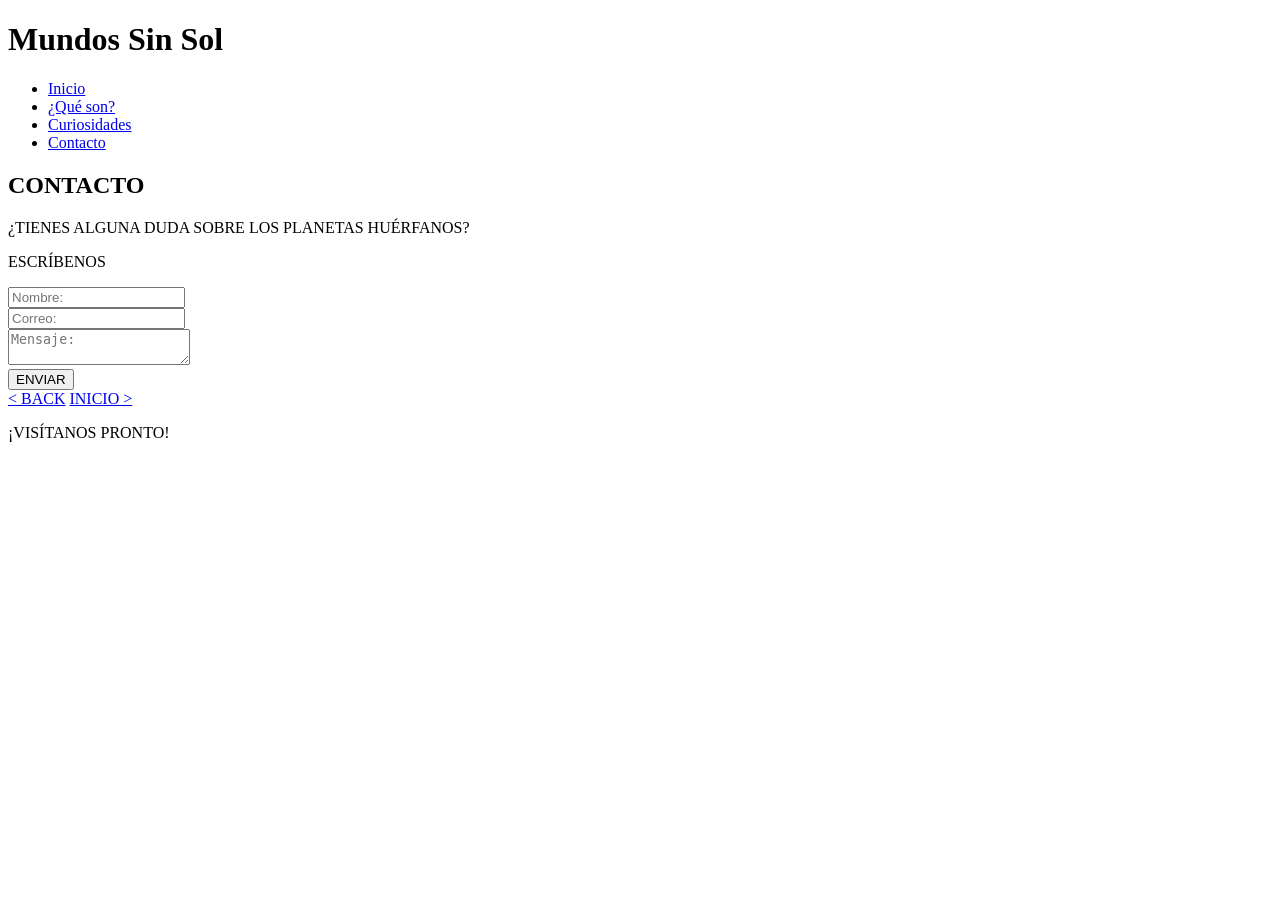
==== contacto.html @ fe6660a9 "Add files via upload" ====
<!DOCTYPE html>
<html lang="es">
<head>
    <meta charset="UTF-8">
    <meta name="viewport" content="width=device-width, initial-scale=1.0">
    <title>Mundos Sin Sol - Contacto</title>
    <link rel="stylesheet" href="styles/estilos.css">
</head>
<body>

    <header>
        <div class="logo-titulo">
            <h1>Mundos Sin Sol</h1>
        </div>
        <nav>
            <ul>
                <li><a href="index.html">Inicio</a></li>
                <li><a href="contenido.html">¿Qué son?</a></li>
                <li><a href="informacion.html">Curiosidades</a></li>
                <li><a href="contacto.html" class="activo">Contacto</a></li>
            </ul>
        </nav>
    </header>

    <main>
        <div class="contacto-container">
            <div class="seccion-titulo">
                <h2>CONTACTO</h2>
                <p class="subtitulo">¿TIENES ALGUNA DUDA SOBRE LOS PLANETAS HUÉRFANOS?</p>
                <p>ESCRÍBENOS</p>
            </div>

            <form action="#" method="get" onsubmit="event.preventDefault(); alert('¡Mensaje enviado correctamente!');">
                <div class="form-grupo">
                    <input type="text" class="input-gradiente" placeholder="Nombre:" required>
                </div>

                <div class="form-grupo">
                    <input type="email" class="input-gradiente" placeholder="Correo:" required>
                </div>

                <div class="form-grupo">
                    <textarea class="input-gradiente" placeholder="Mensaje:" required></textarea>
                </div>

                <button type="submit" class="btn-submit btn-enviar-verde">ENVIAR</button>
            </form>
        </div>

        <div class="nav-botones">
            <a href="informacion.html" class="btn-nav">&lt; BACK</a>
            <a href="index.html" class="btn-nav">INICIO &gt;</a>
        </div>
    </main>

    <footer>
        <p>¡VISÍTANOS PRONTO!</p>
    </footer>

</body>
</html>
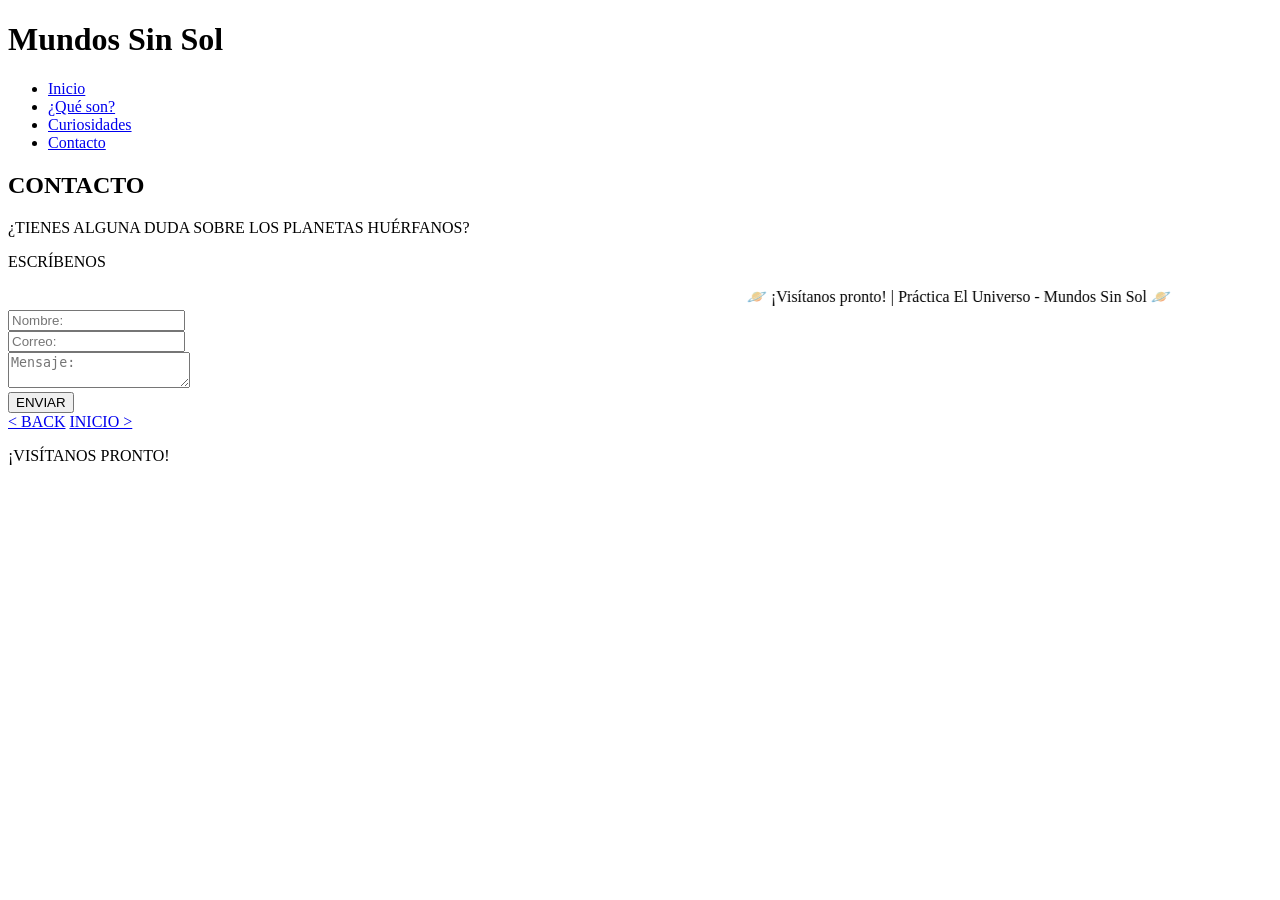
==== commit 823b3793: "Add files via upload" ====
--- a/contacto.html
+++ b/contacto.html
@@ -30,6 +30,9 @@
                 <p>ESCRÍBENOS</p>
             </div>
 
+            <!-- MARQUESINA 2 - AGREGADA PARA LA RÚBRICA -->
+            <marquee class="marquesina-2" behavior="alternate">🪐 ¡Visítanos pronto! | Práctica El Universo - Mundos Sin Sol 🪐</marquee>
+
             <form action="#" method="get" onsubmit="event.preventDefault(); alert('¡Mensaje enviado correctamente!');">
                 <div class="form-grupo">
                     <input type="text" class="input-gradiente" placeholder="Nombre:" required>
@@ -58,4 +61,4 @@
     </footer>
 
 </body>
-</html>+</html>
